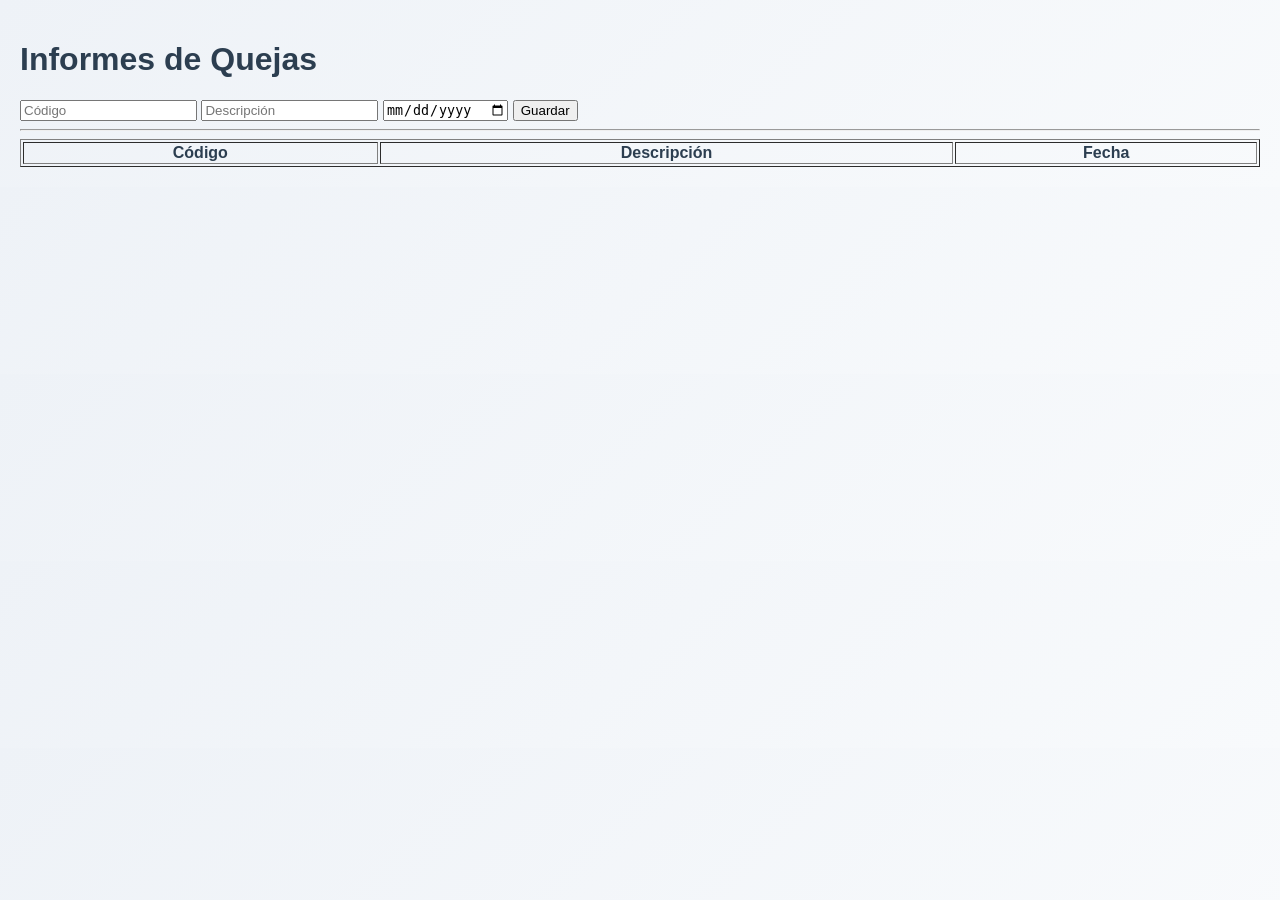
==== wwwroot/pages/quejas.html @ 2f6fa0bd "fin creoo ojala" ====
﻿<!DOCTYPE html>
<html lang="es">
<head>
    <meta charset="UTF-8">
    <title>Informes de Quejas</title>
    <link rel="stylesheet" href="../css/styles.css">
</head>
<body>

    <h1>Informes de Quejas</h1>

    <!-- FORMULARIO -->
    <div>
        <input type="text" id="codigo" placeholder="Código">
        <input type="text" id="descripcion" placeholder="Descripción">
        <input type="date" id="fecha">
        <button onclick="guardar()">Guardar</button>
    </div>

    <hr>

    <!-- TABLA -->
    <table border="1" width="100%">
        <thead>
            <tr>
                <th>Código</th>
                <th>Descripción</th>
                <th>Fecha</th>
            </tr>
        </thead>
        <tbody id="tabla"></tbody>
    </table>

    <script src="../js/quejas.js"></script>

</body>
</html>
---- wwwroot/css/styles.css ----
﻿/* =========================
   FONDO GENERAL MEJORADO
========================= */
body {
    font-family: "Segoe UI", Tahoma, Geneva, Verdana, sans-serif;
    margin: 0;
    padding: 20px;
    background: linear-gradient(135deg, #eef2f7, #f8fafc);
    color: #2c3e50;
}

.index-page {
    display: flex;
    justify-content: center;
    align-items: center;
    min-height: 100vh;
}

/* =========================
   CONTENEDOR PRINCIPAL
========================= */
.container {
    width: 90%;
    max-width: 1000px;
    text-align: center;
}

/* =========================
   HEADER
========================= */
.header {
    margin-bottom: 40px;
}

.subtitle {
    color: #7f8c8d;
    margin-top: -10px;
}

/* =========================
   MENU GRID
========================= */
.menu {
    display: grid;
    grid-template-columns: repeat(auto-fit, minmax(220px, 1fr));
    gap: 20px;
}

/* =========================
   TARJETAS BOTÓN
========================= */
.card-btn {
    display: block;
    padding: 30px 20px;
    background: white;
    border-radius: 15px;
    text-decoration: none;
    color: #2c3e50;
    font-size: 18px;
    font-weight: bold;
    box-shadow: 0 8px 20px rgba(0,0,0,0.08);
    transition: all 0.3s ease;
    border-left: 6px solid #3498db;
}

    .card-btn:hover {
        transform: translateY(-6px);
        background: #f0f8ff;
        border-left: 6px solid #2980b9;
        box-shadow: 0 12px 25px rgba(0,0,0,0.12);
    }
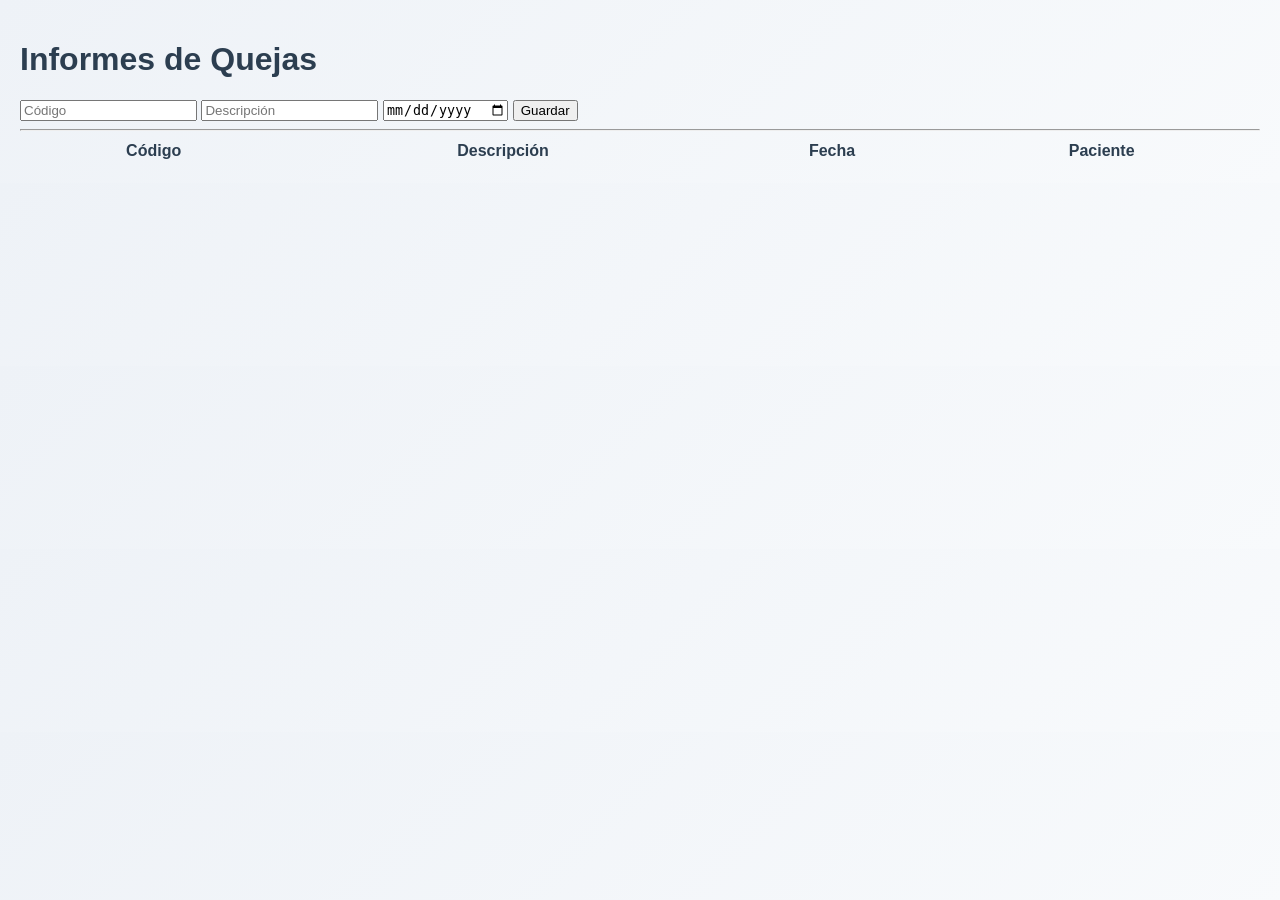
==== commit bfc86caa: "creo que termine por fin" ====
--- a/wwwroot/pages/quejas.html
+++ b/wwwroot/pages/quejas.html
@@ -5,6 +5,7 @@
     <title>Informes de Quejas</title>
     <link rel="stylesheet" href="../css/styles.css">
 </head>
+
 <body>
 
     <h1>Informes de Quejas</h1>
@@ -20,14 +21,16 @@
     <hr>
 
     <!-- TABLA -->
-    <table border="1" width="100%">
+    <table width="100%">
         <thead>
             <tr>
                 <th>Código</th>
                 <th>Descripción</th>
                 <th>Fecha</th>
+                <th>Paciente</th>
             </tr>
         </thead>
+
         <tbody id="tabla"></tbody>
     </table>
 
